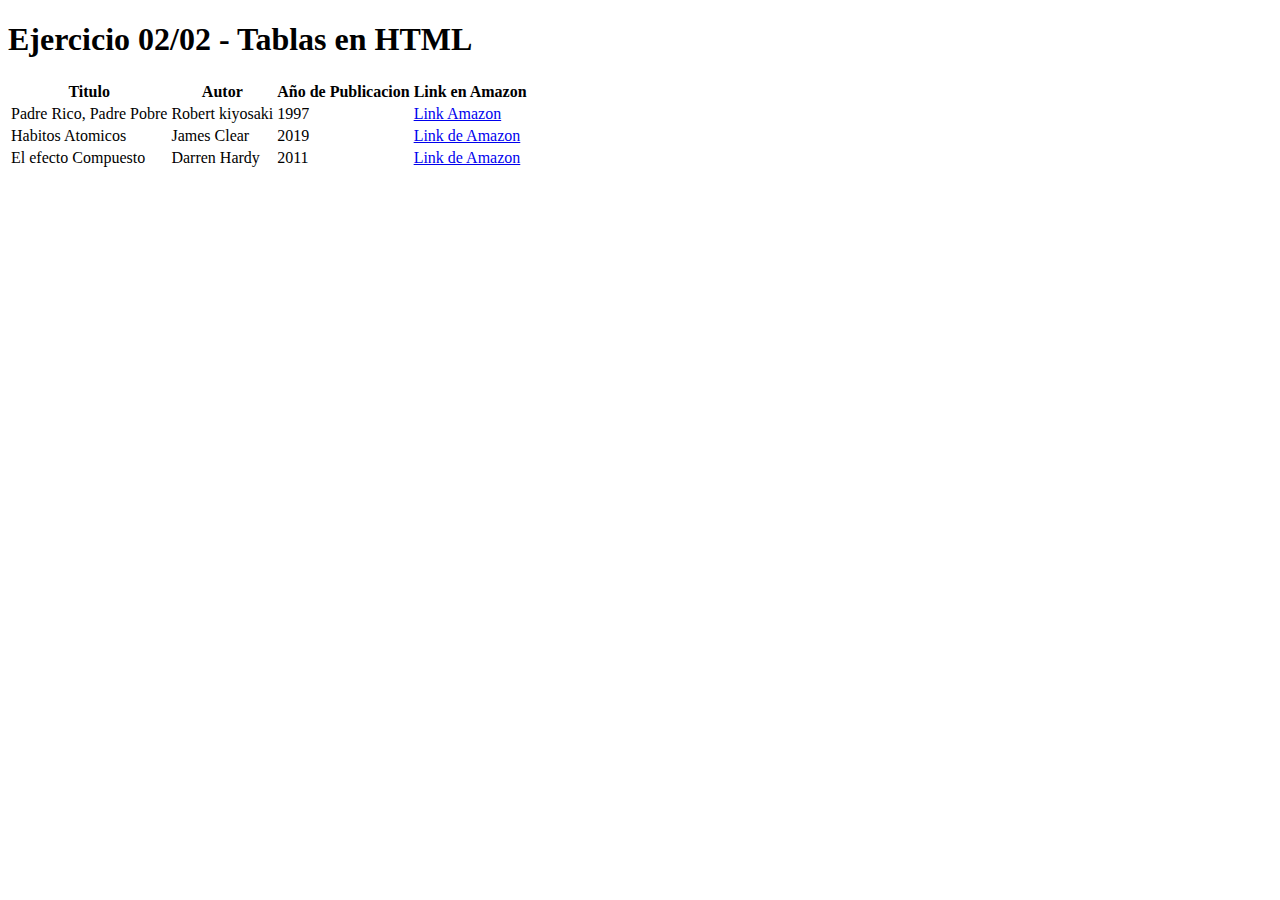
==== 02- Formularios y Tablas/Ejercicio2-2.html @ 3301368b "Create Ejercicio2-2.html" ====
<!DOCTYPE html>
<html lang="es">
<head>
    <meta charset="UTF-8">
    <title>Tablas</title>
</head>
<body>
    <div>
        <h1>Ejercicio 02/02 - Tablas en HTML</h1>
        <table>
            <tr>
                <th>Titulo</th>
                <th>Autor</th>
                <th>Año de Publicacion</th>
                <th>Link en Amazon</th>
            </tr>
            <tr>
                <!-- Me parecio mejor colocar el link en una etiqueta <a> -->
                <td>Padre Rico, Padre Pobre</td>
                <td>Robert kiyosaki</td>
                <td>1997</td>
                <td><a href="https://www.amazon.com/s?k=padre+rico+padre+pobre&crid=3DA29GDEU8LXQ&sprefix=padre+ri%2Caps%2C462&ref=nb_sb_ss_ts-doa-p_1_8">Link Amazon</a></td>
            </tr>
            <tr>
                <td>Habitos Atomicos</td>
                <td>James Clear</td>
                <td>2019</td>
                <td><a href="https://www.amazon.com/-/es/James-Clear/dp/6077476714/ref=d_pd_sbs_sccl_1_2/144-4192819-5515551?pd_rd_w=VCB8r&content-id=amzn1.sym.3676f086-9496-4fd7-8490-77cf7f43f846&pf_rd_p=3676f086-9496-4fd7-8490-77cf7f43f846&pf_rd_r=7AVQGH9C2HK6WT2ERQB0&pd_rd_wg=KhCaZ&pd_rd_r=33d5c67e-4954-4391-b321-8d064d207304&pd_rd_i=6077476714&psc=1">Link de Amazon</a></td>
            </tr>
            <tr>
                <td>El efecto Compuesto</td>
                <td>Darren Hardy</td>
                <td>2011</td>
                <td><a href="https://www.amazon.com/-/es/Darren-Hardy/dp/8393222249/ref=sr_1_1?keywords=el+efecto+compuesto+darren+hardy+en+espanol&qid=1670896982&sprefix=el+efec%2Caps%2C498&sr=8-1">Link de Amazon</a></td>
            </tr>

        </table>
    </div>
</body>
</html>
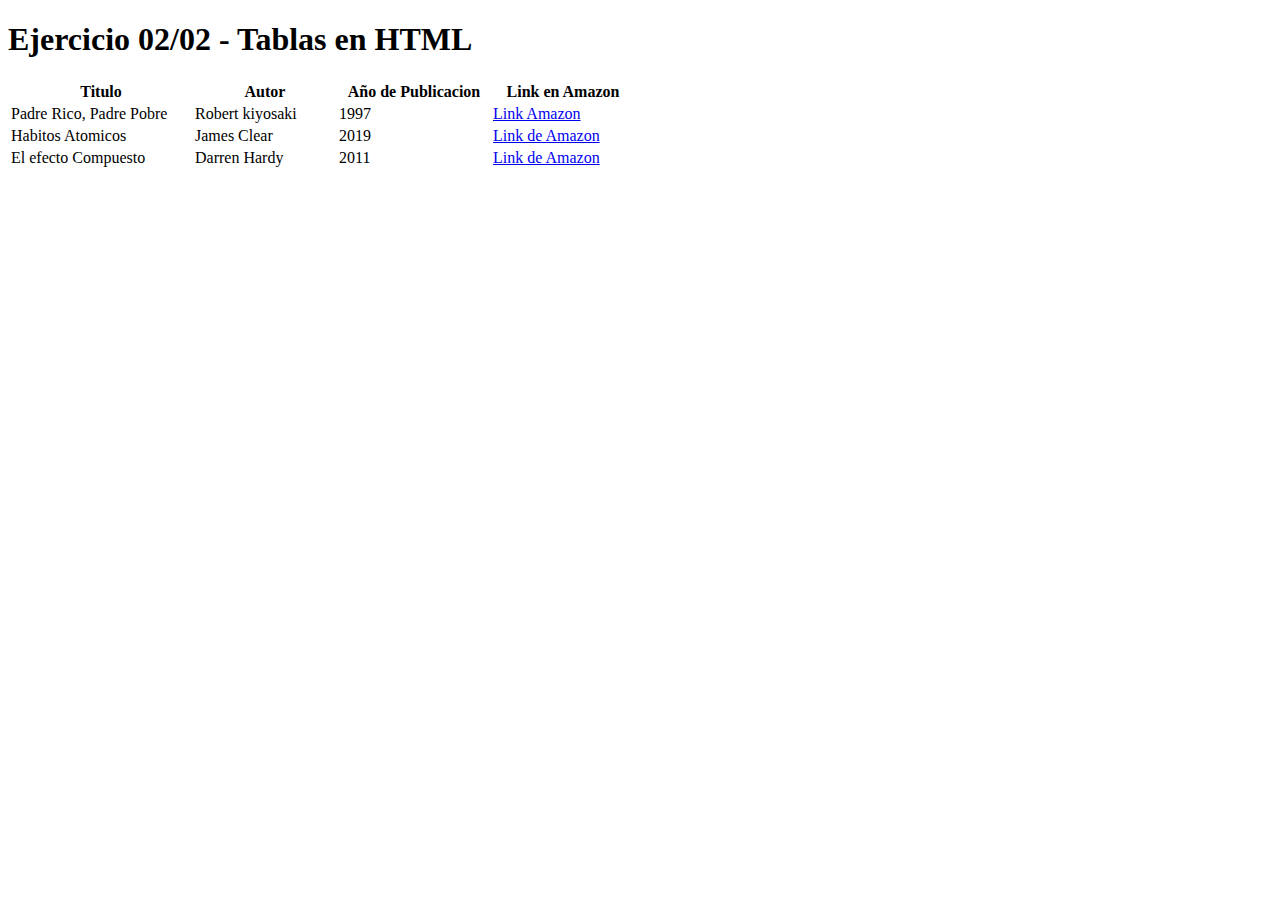
==== commit 07c19096: "Update Ejercicio2-2.html" ====
--- a/02- Formularios y Tablas/Ejercicio2-2.html
+++ b/02- Formularios y Tablas/Ejercicio2-2.html
@@ -9,10 +9,16 @@
         <h1>Ejercicio 02/02 - Tablas en HTML</h1>
         <table>
             <tr>
-                <th>Titulo</th>
-                <th>Autor</th>
-                <th>Año de Publicacion</th>
-                <th>Link en Amazon</th>
+
+                <!-- hice la prueba a ver si era posible acomodar el texto
+                sin usar CSS (que no sé jaja) y se me ocurrio probar usar 
+                el atributo WIDTH para establecer un ancho a la cabecera 
+                asi entraba mejor. Entiendo que con CSS ya no va a ser necesario-->
+
+                <th width="180px">Titulo</th>
+                <th width="140px">Autor</th>
+                <th width="150px">Año de Publicacion</th>
+                <th width="140px">Link en Amazon</th>
             </tr>
             <tr>
                 <!-- Me parecio mejor colocar el link en una etiqueta <a> -->
